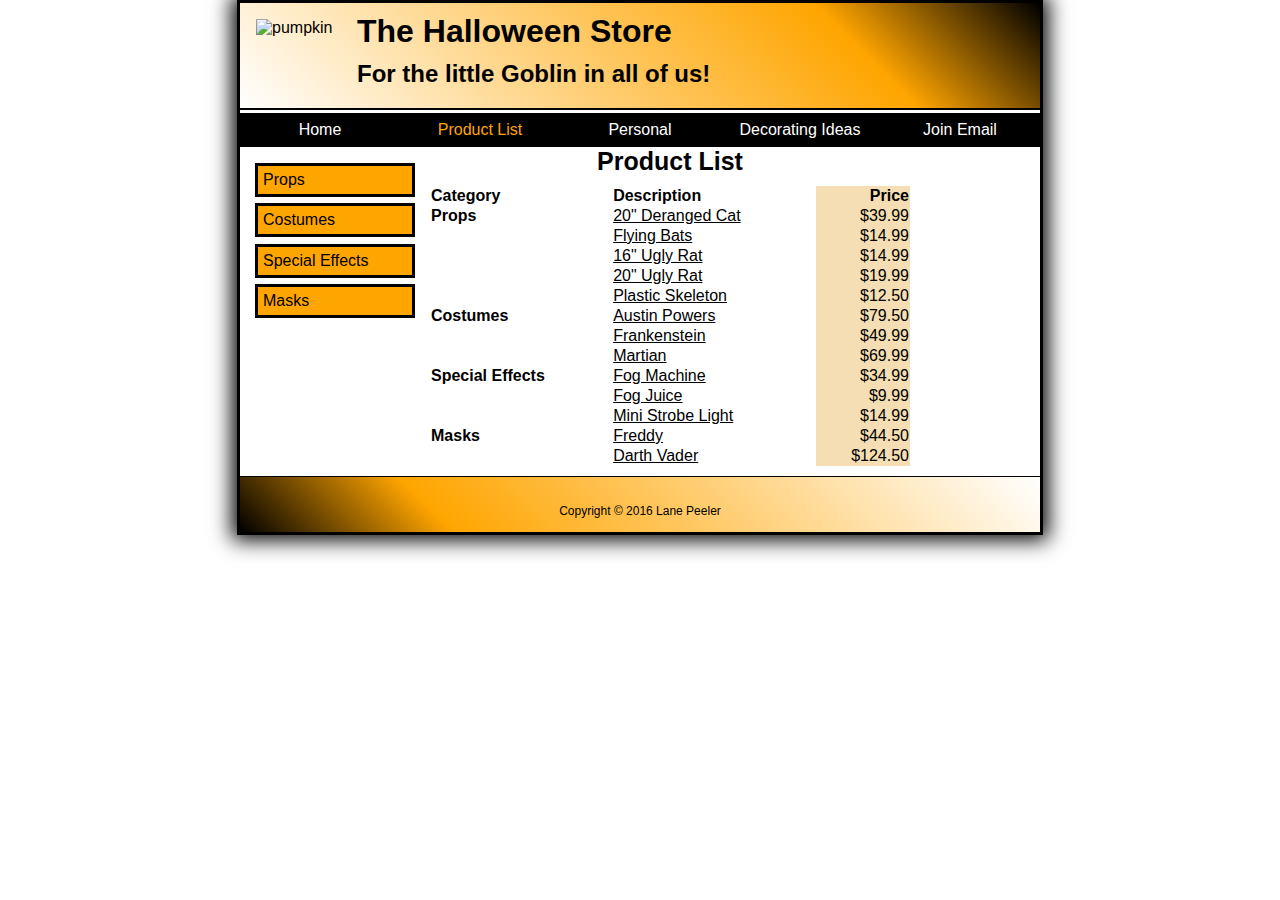
==== web/slides/products/index.html @ 2137be1e "Finish exercise 7" ====
<!DOCTYPE html>
<!--Copyright © 2016 Lane Peeler-->

<html lang="en">
<head>
  <meta charset="utf-8" />
  <title>Halloween Store</title>
  <!--<link rel="stylesheet" href="styles/normalize.css">-->
  <link rel="stylesheet" href="../../styles/summary.css"/>
</head>

<body>
  <header>
    <a href="../../index.html"><img src="../../images/pumpkin.gif" width="85" height="78" alt="pumpkin"></a>
    <h1>The Halloween Store</h1>
    <h2>For the little Goblin in all of us!</h2>
  </header>
  <main>
    <nav id="h-menu">
      <ul>
        <li><a href="../../index.html">Home</a></li>
        <li><a href="index.html" class="on">Product List</a></li>
        <li><a href="personal.html">Personal</a></li>
        <li><a href="decor.html">Decorating Ideas</a></li>
        <li><a href="email.html">Join Email</a></li>
      </ul>
    </nav>
    <nav id="l-sidebar">
      <ul>
        <li><a href="slides/products/props.html" target="_blank">Props</a></li>
        <li><a href="slides/products/costumes.html" target="_blank">Costumes</a></li>
        <li><a href="slides/products/sfx.html" target="_blank">Special Effects</a></li>
        <li><a href="slides/products/masks.html" target="_blank">Masks</a></li>
      </ul>
    </nav>
    <figure>
      <figcaption>Product List</figcaption>
      <table>
        <thead>
          <tr>
            <th class="category">Category</th>
            <th class="descrip">Description</th>
            <th class="price">Price</th>
          </tr>
        </thead>
        <tbody>
          <tr>
            <th class="category" rowspan="5">Props</th>
            <td><a href="c.html">20&quot; Deranged Cat</a></td>
            <td class="price">&#36;39.99</td>
          </tr>
          <tr>
            <td><a href="fb.html">Flying Bats</a></td>
            <td class="price">&#36;14.99</td>
          </tr>
          <tr>
            <td><a href="16ur.html">16&quot; Ugly Rat</a></td>
            <td class="price">&#36;14.99</td>
          </tr>
          <tr>
            <td><a href="20ur.html">20&quot; Ugly Rat</a></td>
            <td class="price">&#36;19.99</td>
          </tr>
          <tr>
            <td><a href="ps.html">Plastic Skeleton</a></td>
            <td class="price">&#36;12.50</td>
          </tr>
          <tr>
            <th class="category" rowspan="3">Costumes</th>
            <td><a href="ap.html">Austin Powers</a></td>
            <td class="price">&#36;79.50</td>
          </tr>
          <tr>
            <td><a href="f.html">Frankenstein</a></td>
            <td class="price">&#36;49.99</td>
          </tr>
          <tr>
            <td><a href="m.html">Martian</a></td>
            <td class="price">&#36;69.99</td>
          </tr>
          <tr>
            <th class="category" rowspan="3">Special Effects</th>
            <td><a href="fm.html">Fog Machine</a></td>
            <td class="price">&#36;34.99</td>
          </tr>
          <tr>
            <td><a href="fj.html">Fog Juice</a></td>
            <td class="price">&#36;9.99</td>
          </tr>
          <tr>
            <td><a href="msl.html">Mini Strobe Light</a></td>
            <td class="price">&#36;14.99</td>
          </tr>
          <tr>
            <th class="category" rowspan="2">Masks</th>
            <td><a href="f.html">Freddy</a></td>
            <td class="price">&#36;44.50</td>
          </tr>
          <tr>
            <td><a href="dv.html">Darth Vader</a></td>
            <td class="price">&#36;124.50</td>
          </tr>
        </tbody>
      </table>
    </figure>
  </main>
  <footer>
    <p>Copyright &copy; 2016 Lane Peeler</p>
  </footer>
</body>
</html>
---- web/styles/summary.css ----
* {
  font-family: 'Century Gothic', 'Avant Garde', Helvetica, sans-serif;
}

html {
  background-image: url(../images/bats.gif);
}

/* Body */

body {
  background: white;
  border: 3px solid black;
  box-shadow: 0 0 20px 5px black;
  margin: 0 auto;
  width: 800px;
}

/* Header */

header {
  background: linear-gradient(45deg, white, orange 75%, black);
  border-bottom: 2px solid black;
}

 header img {
  float: left;
  margin: 2%;
}

header h1 {
  margin-bottom: 10px;
  margin-top: 0;
  padding-top: 10px;
}

header h2 {
  margin-top: 10px;
}

/* Main */

main {
  clear: both;
}

#h-menu ul {
  background-color: black;
  list-style-type: none;
  margin: 0;
  padding: 0;
}

#h-menu li {
  float: left;
  margin: 0;
}

#h-menu li a {
  color: white;
  background-color: black;
  display: block;
  font-weight: normal;
  padding: 8px;
  text-align: center;
  text-decoration: none;
  width: 144px;
}

#h-menu li a.on {
  color: orange;
}

#h-menu li a:hover {
  color: black;
  background-color: grey;
}

#l-sidebar {
  float: left;
  width: 175px;
}

#l-sidebar ul {
  list-style-type: none;
  padding-left: 15px;
}

#l-sidebar li {
  background-color: orange;
  border: 3px solid black;
  margin-bottom: 4%;
  padding: 5px;
  width: 144px;
}

#l-sidebar li a {
  color: black;
  display: block;
  text-decoration: none;
  width: 144px;
}

#l-sidebar li a:hover {
  color: green;
  text-decoration: underline;
}

a {
  color: black;
}

a:hover {
  color: green;
}

figure {
  float: left;
  margin: 0;
  margin-left: 15px;
  width: 480px;
}

figcaption {
  font-size: 25px;
  font-weight: bold;
  display: block;
  text-align: center;
}

table {
  border-collapse: collapse;
  margin: 10px auto;
  width: 100%;
}

.category {
  text-align: left;
  vertical-align: top;
}

.descrip {
  text-align: left;
}

.price {
  background-color: #F5DEB3;
  text-align: right;
}

/* Footer */

footer {
  background: linear-gradient(45deg, black, orange 25%, white);
  border-top: 1px solid black;
  clear: both;
  font-size: 75%;
  margin-bottom: 0;
  padding-bottom: 2px;
  padding-top: 15px;
  text-align: center;
}
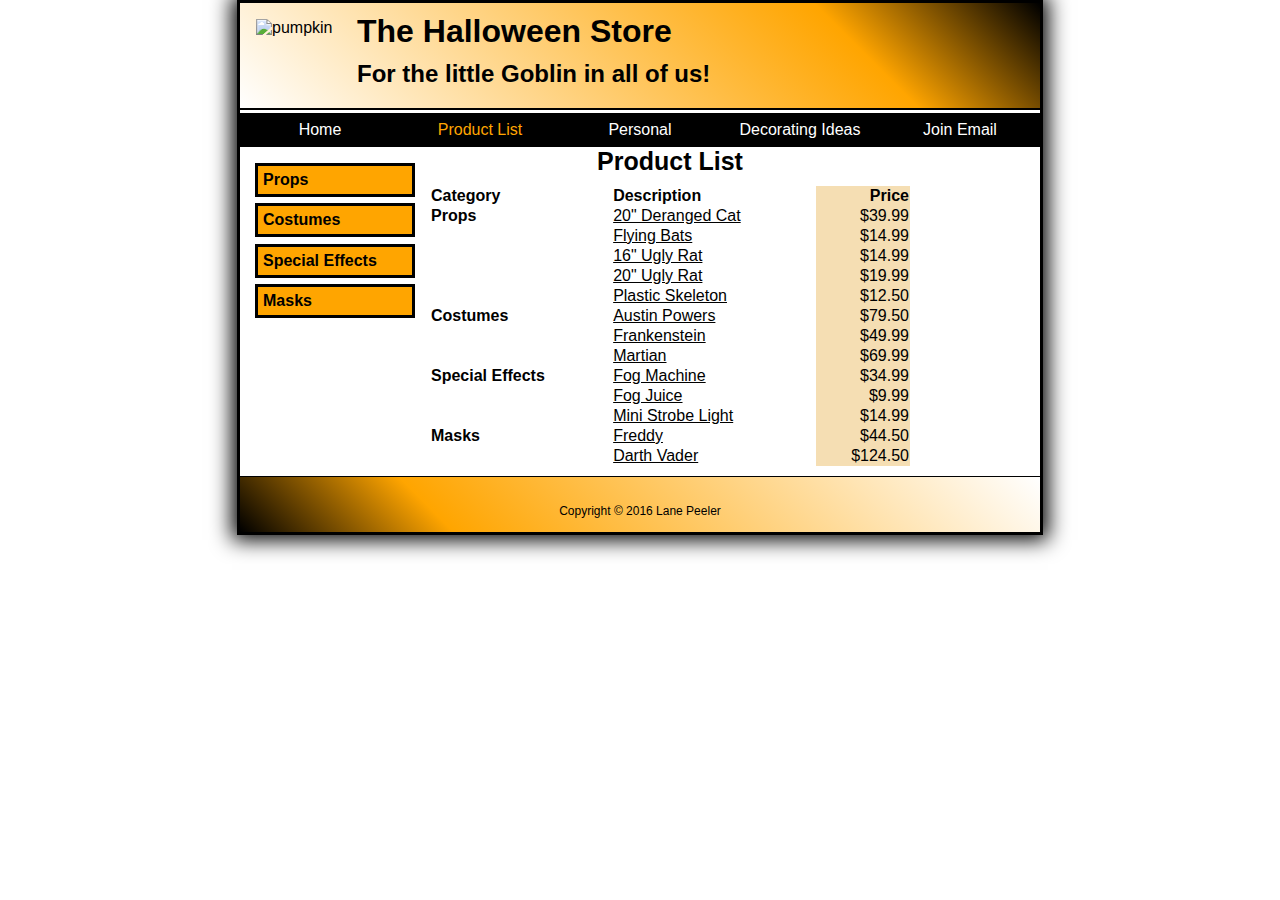
==== commit 90ec6e6f: "Finish exercise 8" ====
--- a/web/slides/products/index.html
+++ b/web/slides/products/index.html
@@ -22,7 +22,7 @@
         <li><a href="index.html" class="on">Product List</a></li>
         <li><a href="personal.html">Personal</a></li>
         <li><a href="decor.html">Decorating Ideas</a></li>
-        <li><a href="email.html">Join Email</a></li>
+        <li><a href="../../email.html">Join Email</a></li>
       </ul>
     </nav>
     <nav id="l-sidebar">
--- a/web/styles/summary.css
+++ b/web/styles/summary.css
@@ -97,6 +97,7 @@
 #l-sidebar li a {
   color: black;
   display: block;
+  font-weight: bold;
   text-decoration: none;
   width: 144px;
 }
